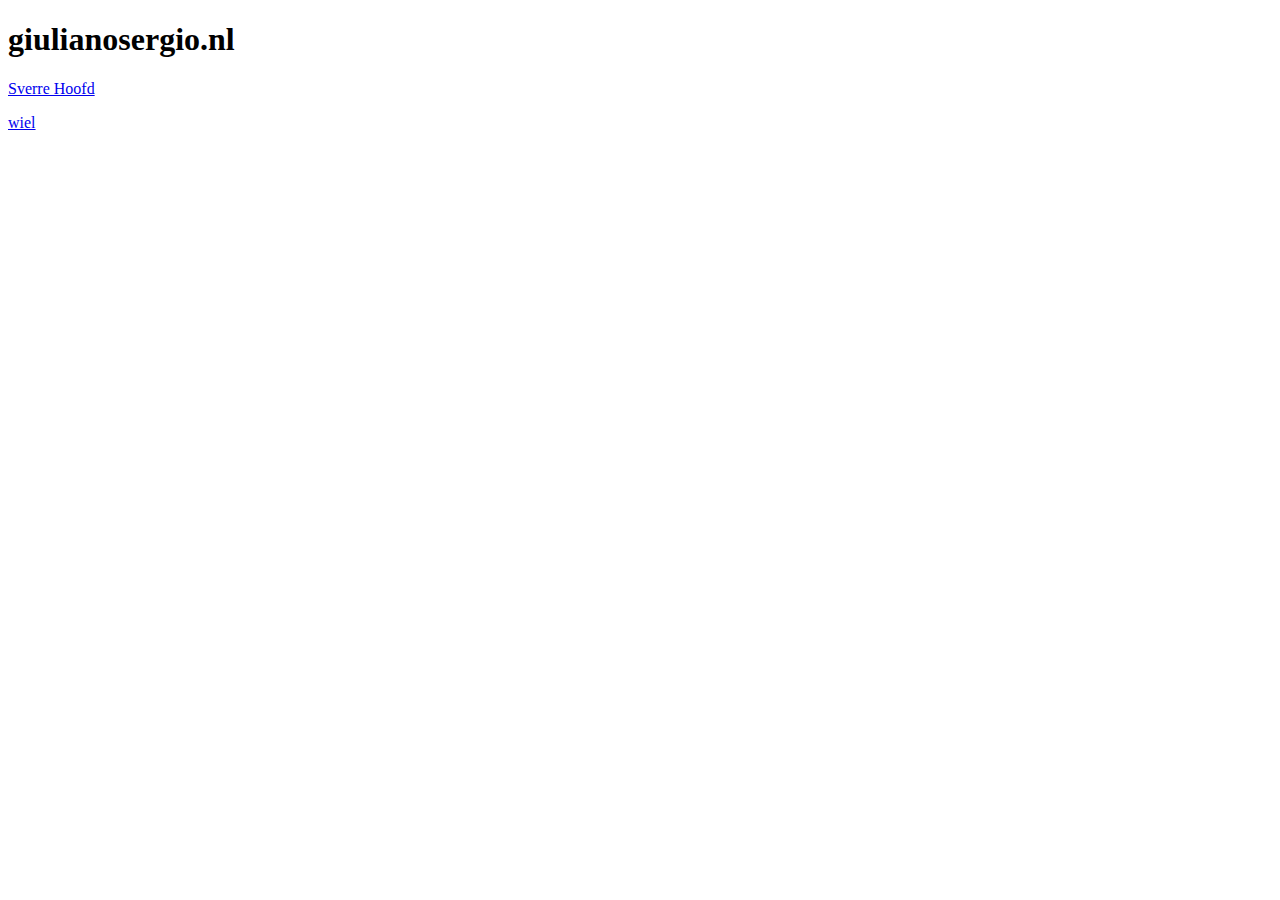
==== index.html @ 8af36979 "Wiel en Sverre" ====
<!DOCTYPE html>
<html lang="en">
<head>
    <meta charset="UTF-8">
    <meta http-equiv="X-UA-Compatible" content="IE=edge">
    <meta name="viewport" content="width=device-width, initial-scale=1.0">
    <title>giulianosergio.nl</title>
</head>
<body>
    <h1>giulianosergio.nl</h1>
    <p><a href="sverre_hoofd">Sverre Hoofd</a></p>
    <p><a href="wiel">wiel</a></p>
</body>
</html>
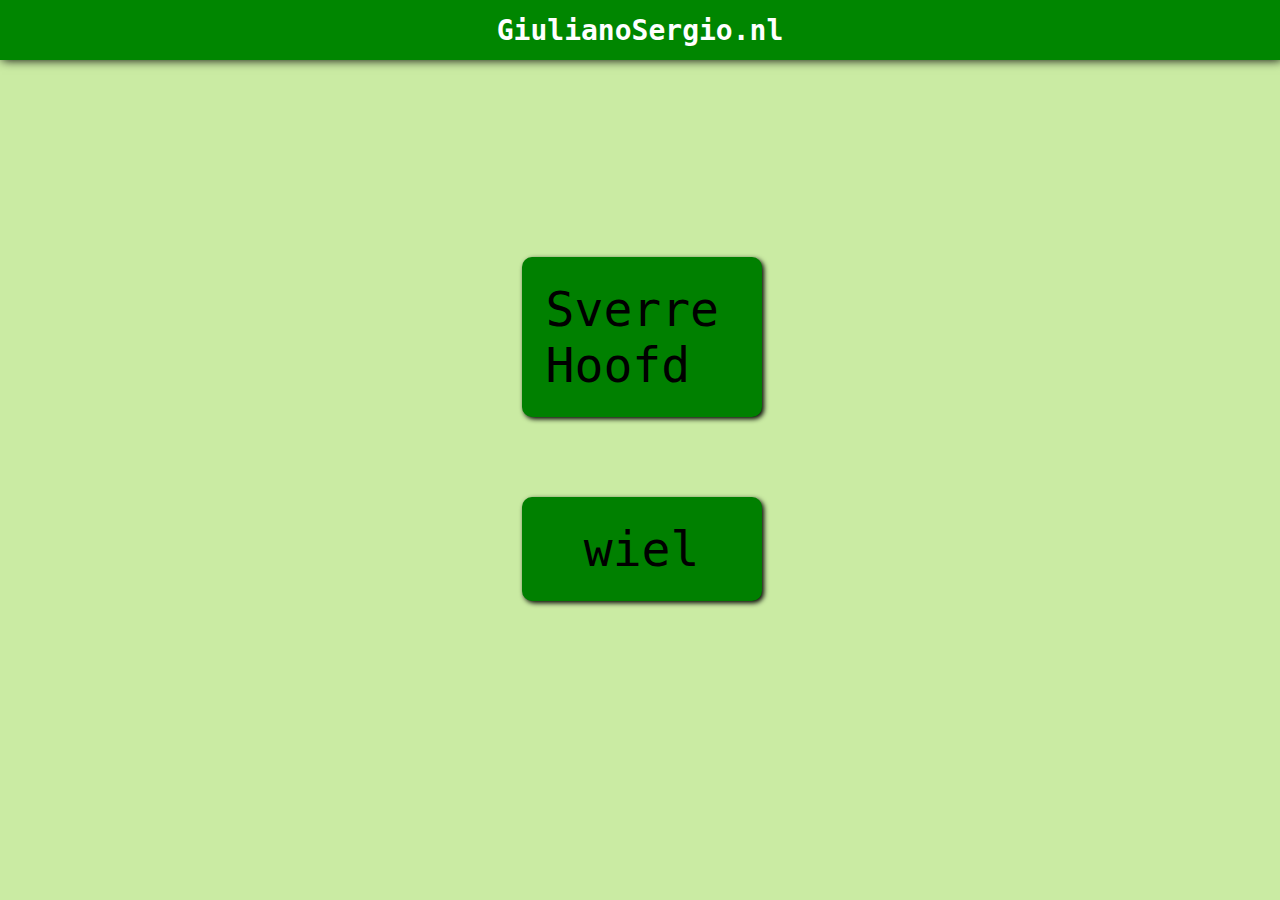
==== commit 124e408b: "Added home page, fixed sverre" ====
--- a/index.html
+++ b/index.html
@@ -5,10 +5,13 @@
     <meta http-equiv="X-UA-Compatible" content="IE=edge">
     <meta name="viewport" content="width=device-width, initial-scale=1.0">
     <title>giulianosergio.nl</title>
+    <link rel="stylesheet" href="styles.css">
 </head>
 <body>
-    <h1>giulianosergio.nl</h1>
-    <p><a href="sverre_hoofd">Sverre Hoofd</a></p>
-    <p><a href="wiel">wiel</a></p>
+    <div class="navbar">GiulianoSergio.nl</div>
+    <div class="content">
+        <a href="sverre_hoofd"><p>Sverre Hoofd</p></a>
+        <a href="wiel"><p>wiel</p></a>
+    </div>
 </body>
 </html>--- a/styles.css
+++ b/styles.css
@@ -0,0 +1,72 @@
+body {
+    height: 98vh;
+    width: 99vw;
+
+    display: flex;
+    justify-content: center;
+    align-items: center;
+    font-family: monospace;
+    background-color: rgb(202, 235, 163);
+}
+
+.navbar {
+    position: absolute;
+    display: flex;
+    justify-content: center;
+    align-items: center;
+
+    height: 60px;
+    width: 90%;
+    top: 0;
+    left: 0;
+    margin: 0;
+    padding-left: 5%;
+    padding-right: 5%;
+
+    background-color: rgb(0, 134, 0);
+    color: white;
+    font-size: 28px;
+    font-weight: bold;
+    box-shadow: 2px 0px 10px black;
+    text-decoration: none;
+}
+
+.content {
+    display: flex;
+    justify-content: center;
+    align-items: center;
+    flex-direction: column;
+    top: 60px;
+    height: 100%;
+    width: 100%;
+    font-size: 48px;
+    color: black;
+}
+
+p {
+    display: flex;
+    justify-content: center;
+    align-items: center;
+
+    background-color: green;
+    padding: 10%;
+    border-radius: 10px;
+    box-shadow: 2px 2px 5px black;
+    text-decoration: none;
+    color: black;
+}
+
+p:hover {
+    background-color: darkgreen;
+}
+
+a {
+    height: 5em;
+    width: 5em;
+    text-decoration: none;
+    color: black;
+}
+
+a:hover {
+    color: rgb(70, 70, 70);
+}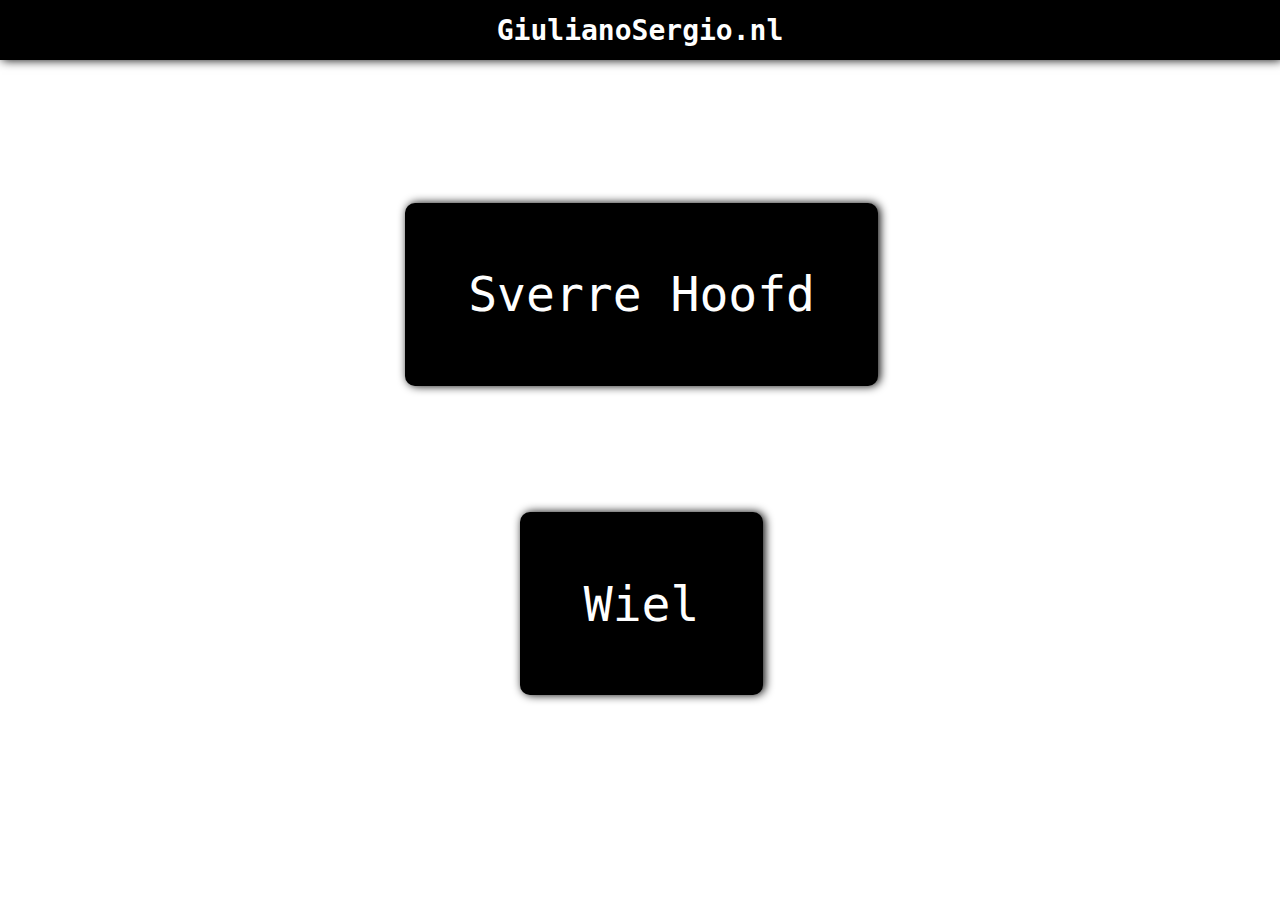
==== commit d05b20b5: "changed colors" ====
--- a/index.html
+++ b/index.html
@@ -10,8 +10,8 @@
 <body>
     <div class="navbar">GiulianoSergio.nl</div>
     <div class="content">
-        <a href="sverre_hoofd"><p>Sverre Hoofd</p></a>
-        <a href="wiel"><p>wiel</p></a>
+        <a href="sverre_hoofd">Sverre Hoofd</a>
+        <a href="wiel">Wiel</a>
     </div>
 </body>
 </html>--- a/styles.css
+++ b/styles.css
@@ -6,7 +6,7 @@
     justify-content: center;
     align-items: center;
     font-family: monospace;
-    background-color: rgb(202, 235, 163);
+    background-color: rgb(255, 255, 255);
 }
 
 .navbar {
@@ -23,7 +23,7 @@
     padding-left: 5%;
     padding-right: 5%;
 
-    background-color: rgb(0, 134, 0);
+    background-color: rgb(0, 0, 0);
     color: white;
     font-size: 28px;
     font-weight: bold;
@@ -43,30 +43,18 @@
     color: black;
 }
 
-p {
-    display: flex;
-    justify-content: center;
-    align-items: center;
-
-    background-color: green;
-    padding: 10%;
+a {
+    display: block;
+    text-decoration: none;
+    background-color: rgb(0, 0, 0);
+    color: white;
+    padding: 5%;
+    margin: 5%;
     border-radius: 10px;
-    box-shadow: 2px 2px 5px black;
-    text-decoration: none;
-    color: black;
-}
-
-p:hover {
-    background-color: darkgreen;
-}
-
-a {
-    height: 5em;
-    width: 5em;
-    text-decoration: none;
-    color: black;
+    box-shadow: 2px 0px 10px black;
 }
 
 a:hover {
-    color: rgb(70, 70, 70);
+    background-color: rgb(67, 67, 67);
+    color: white;
 }